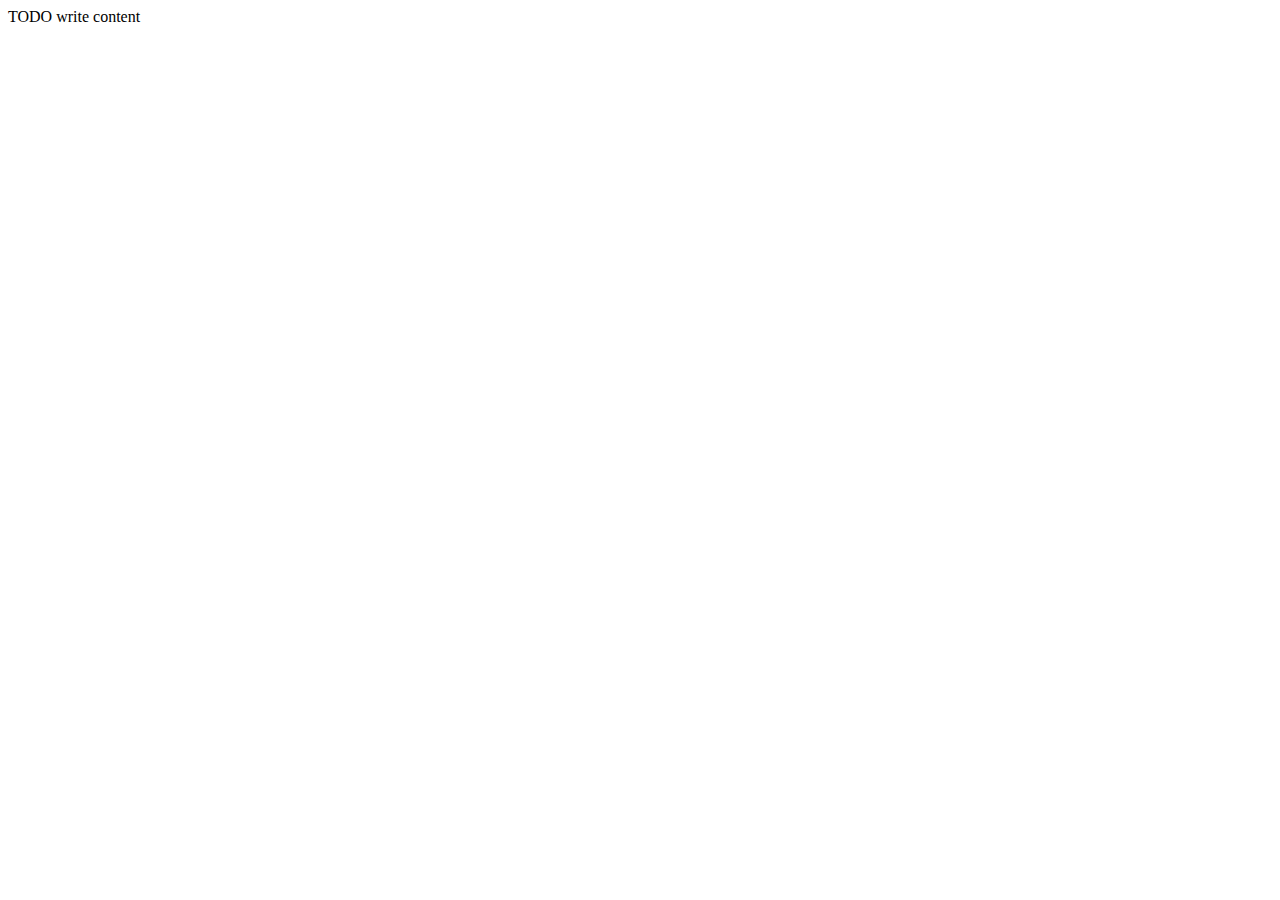
==== src/main/resources/templates/modificaEstado.html @ 37b67b6a "6" ====
<!DOCTYPE html>
<!--
Click nbfs://nbhost/SystemFileSystem/Templates/Licenses/license-default.txt to change this license
Click nbfs://nbhost/SystemFileSystem/Templates/Other/html.html to edit this template
-->
<html>
    <head>
        <title>TODO supply a title</title>
        <meta charset="UTF-8">
        <meta name="viewport" content="width=device-width, initial-scale=1.0">
    </head>
    <body>
        <div>TODO write content</div>
    </body>
</html>
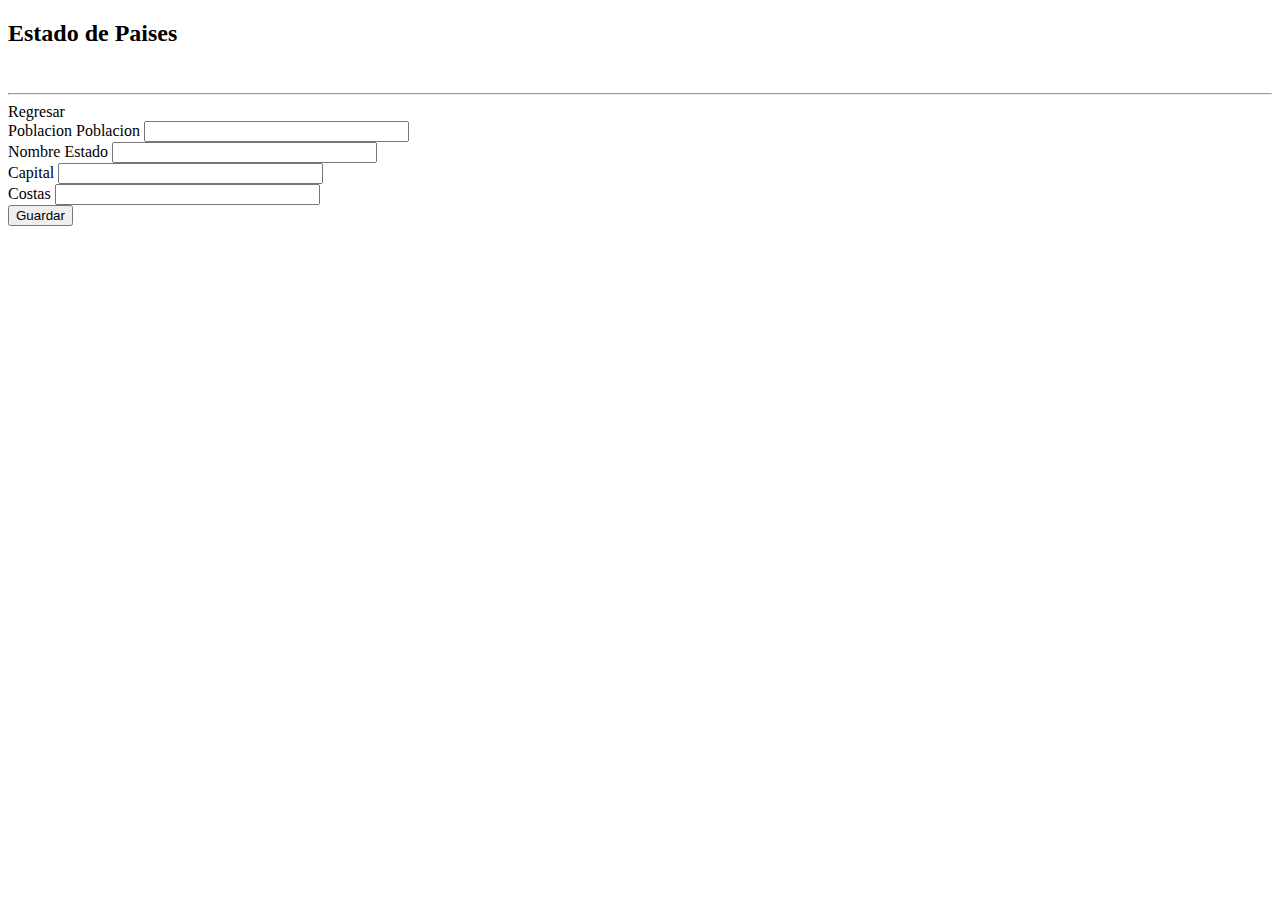
==== commit 8f3e80ae: "modificarEstado" ====
--- a/src/main/resources/templates/modificaEstado.html
+++ b/src/main/resources/templates/modificaEstado.html
@@ -1,15 +1,54 @@
 <!DOCTYPE html>
-<!--
-Click nbfs://nbhost/SystemFileSystem/Templates/Licenses/license-default.txt to change this license
-Click nbfs://nbhost/SystemFileSystem/Templates/Other/html.html to edit this template
--->
-<html>
+<html xmlns:th="http://www.thymeleaf.org">
     <head>
-        <title>TODO supply a title</title>
+        <title>Tienda</title>
         <meta charset="UTF-8">
         <meta name="viewport" content="width=device-width, initial-scale=1.0">
+        <link href="css/estilos1.css" rel="stylesheet" type="text/css"/>
     </head>
     <body>
-        <div>TODO write content</div>
+        <h2>Estado de Paises</h2>
+        <br>
+        <hr>
+        <a th:href="@{/}">Regresar</a>   
+        
+        <form th:action="@{/estado/guardar}" method="post" th:object="${estado}">
+            <label>Poblacion</label>
+            <input type="hidden" 
+                   name="poblacion" 
+                   value="" 
+                   th:field="*{poblacion}"
+                   size="30" />
+            <label>Poblacion</label>
+            <input type="text" 
+                   name="poblacion" 
+                   value="" 
+                   th:field="*{poblacion}"
+                   size="30" />
+            <br>
+            <label>Nombre Estado</label>
+            <input type="text" 
+                   name="nombrestado" 
+                   value="" 
+                   th:field="*{nombrestado}"
+                   size="30" />
+            <br>
+             <label>Capital</label>
+            <input type="text" 
+                   name="capital" 
+                   value="" 
+                   th:field="*{capital}"
+                   size="30" />
+            <br>
+            <label>Costas</label>
+            <input type="text" 
+                   name="costas" 
+                   value="" 
+                   th:field="*{costas}"
+                   size="30" />
+            <br>
+            <input type="submit" value="Guardar" />
+            
+        </form>
     </body>
-</html>
+</html>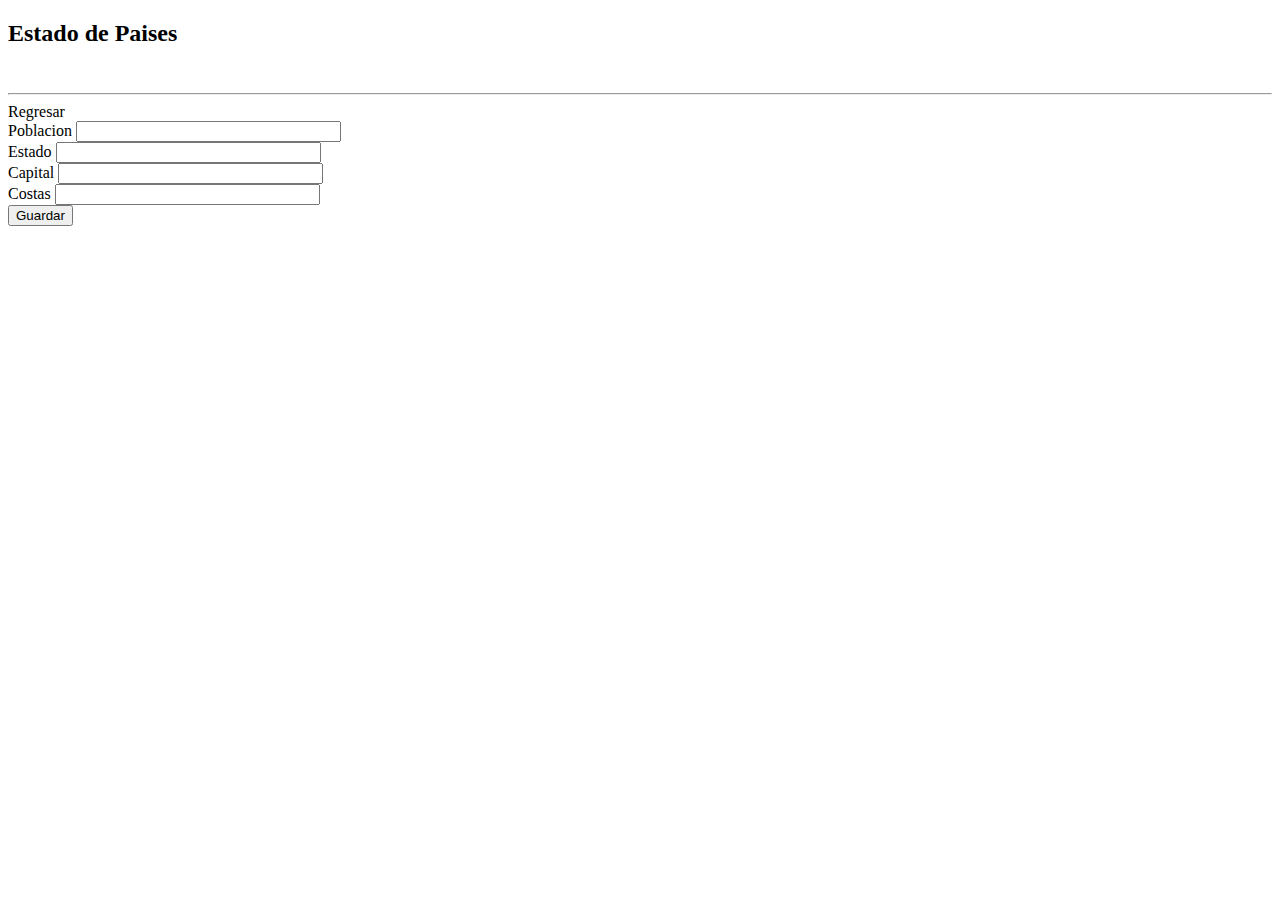
==== commit 07fc5f53: "Final modificar" ====
--- a/src/main/resources/templates/modificaEstado.html
+++ b/src/main/resources/templates/modificaEstado.html
@@ -14,19 +14,13 @@
         
         <form th:action="@{/estado/guardar}" method="post" th:object="${estado}">
             <label>Poblacion</label>
-            <input type="hidden" 
-                   name="poblacion" 
-                   value="" 
-                   th:field="*{poblacion}"
-                   size="30" />
-            <label>Poblacion</label>
             <input type="text" 
                    name="poblacion" 
                    value="" 
                    th:field="*{poblacion}"
                    size="30" />
             <br>
-            <label>Nombre Estado</label>
+            <label>Estado</label>
             <input type="text" 
                    name="nombrestado" 
                    value="" 
